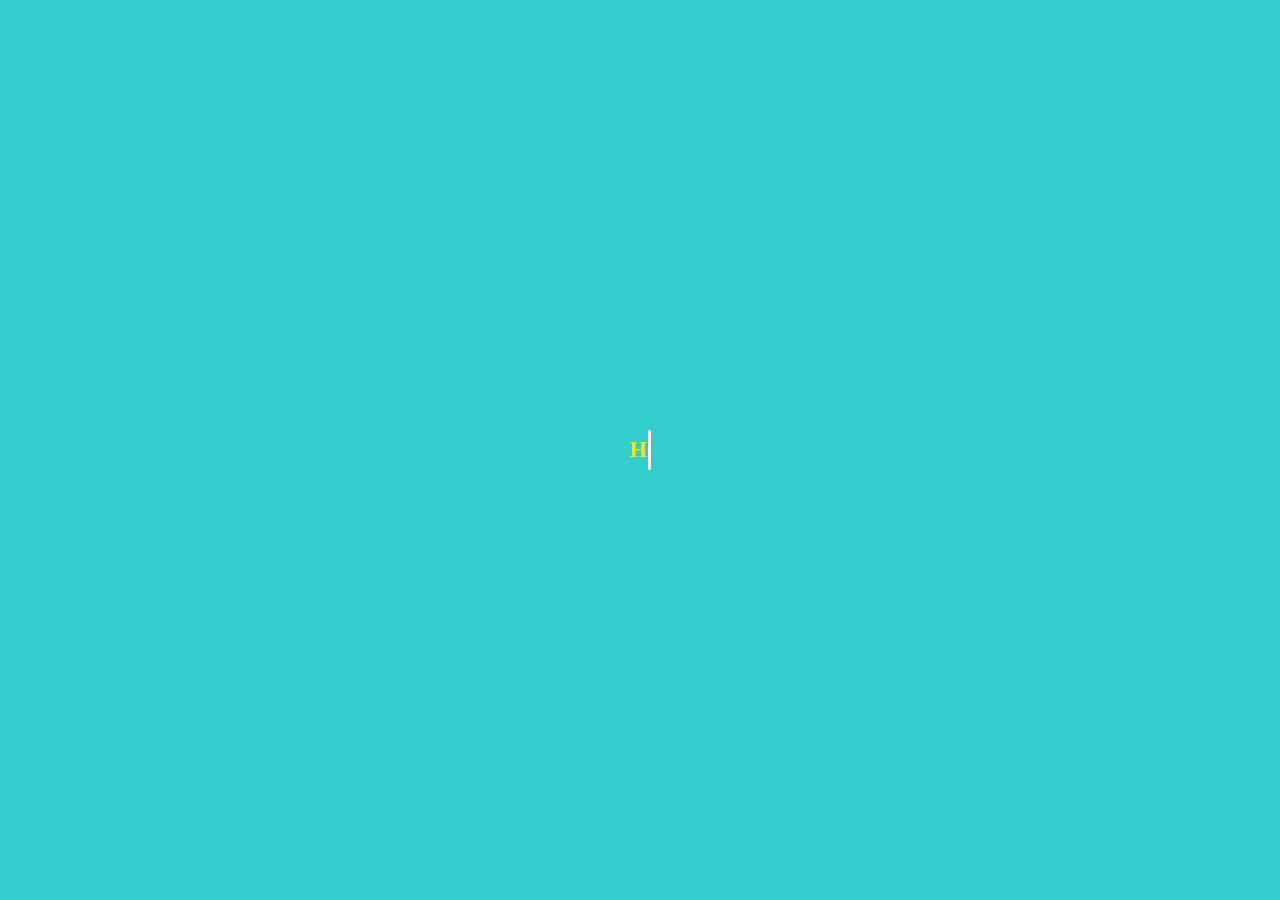
==== miss/index.html @ c56d8100 "good css animation" ====
<!DOCTYPE html>
<html lang="en">
<head>
    <meta charset="UTF-8">
    <meta http-equiv="X-UA-Compatible" content="IE=edge">
    <meta name="viewport" content="width=device-width, initial-scale=1.0">
    <title>Document</title>
    <link rel="stylesheet" href="style.css">
</head>
<body>
    <div class="container">
        <div class="div" id="text"></div>
        <span></span>
    </div>

     <div class="area" >
        <ul class="circles">
                <li></li>
                <li></li>
                <li></li>
                <li></li>
                <li></li>
                <li></li>
                <li></li>
                <li></li>
                <li></li>
                <li></li>
        </ul>
</div >

    <script>
        const prog = "HAPPY BIRTHDAY MISS YEN";
        const div = document.getElementById('text');
        let index = 1;
        setInterval(write,400);

        function write(){
            div.innerHTML = prog.slice(0,index);
            index++;
           
            if (index > prog.length) {
                index = 1;
            }
           
        }

    </script>
</body>
</html>
---- miss/style.css ----
*{
    padding: 0;
    margin: 0;
    box-sizing: border-box;
}

body{
    display: flex;
    justify-content: center;
    align-items: center;
    min-height: 100vh;
    font-family: quicksand;
    background: #33CCCC; /* Fallback */
    animation: color 9s infinite linear;
    text-align: center;
    padding: 2em;
}

.container{
    display: flex;
    justify-content: center;
    align-items: center;
    gap: 1px;
}
span{
    width: 3px;
    height: 40px;
    background-color: white;
    border-radius: 30px;
    animation: spancolor 9s infinite linear;
}
.div{
    font-size:1.4rem;
    color: #fce300;
    font-weight: 700;
    animation: textcolor 9s infinite linear;
}


@keyframes color {
    0%   { background: #33CCCC; }
    20%  { background: #33CC36; }
    40%  { background: #B8CC33; }
    60%  { background: #FCCA00; }
    80%  { background: #33CC36; }
    100% { background: #33CCCC; }
  }
@keyframes spancolor {
    0%   { background: #40cc33; }
    20%  { background: #ccbf33; }
    40%  { background: #334fcc; }
    60%  { background: #fc1500; }
    80%  { background: #cc3333; }
    100% { background: #cc33ba; }
  }


@keyframes textcolor {
    0%   { color: #b3d9b4; }
    20%  { color: #f5f5f5; }
    40%  { color: #3340cc; }
    60%  { color: #fc00ef; }
    80%  { color: #7033cc; }
    100% { color: #cc3333; }
  }
  
 



.circles{
    position: absolute;
    top: 0;
    left: 0;
    width: 100%;
    height: 100%;
    overflow: hidden;
}

.circles li{
    position: absolute;
    display: block;
    list-style: none;
    width: 20px;
    height: 20px;
    background: rgba(255, 255, 255, 0.2);
    animation: animate 25s linear infinite;
    bottom: -150px;
    
}

.circles li:nth-child(1){
    left: 25%;
    width: 80px;
    height: 80px;
    animation-delay: 0s;
}


.circles li:nth-child(2){
    left: 10%;
    width: 20px;
    height: 20px;
    animation-delay: 2s;
    animation-duration: 12s;
}

.circles li:nth-child(3){
    left: 70%;
    width: 20px;
    height: 20px;
    animation-delay: 4s;
}

.circles li:nth-child(4){
    left: 40%;
    width: 60px;
    height: 60px;
    animation-delay: 0s;
    animation-duration: 18s;
}

.circles li:nth-child(5){
    left: 65%;
    width: 20px;
    height: 20px;
    animation-delay: 0s;
}

.circles li:nth-child(6){
    left: 75%;
    width: 110px;
    height: 110px;
    animation-delay: 3s;
}

.circles li:nth-child(7){
    left: 35%;
    width: 150px;
    height: 150px;
    animation-delay: 7s;
}

.circles li:nth-child(8){
    left: 50%;
    width: 25px;
    height: 25px;
    animation-delay: 15s;
    animation-duration: 45s;
}

.circles li:nth-child(9){
    left: 20%;
    width: 15px;
    height: 15px;
    animation-delay: 2s;
    animation-duration: 35s;
}

.circles li:nth-child(10){
    left: 85%;
    width: 150px;
    height: 150px;
    animation-delay: 0s;
    animation-duration: 11s;
}



@keyframes animate {

    0%{
        transform: translateY(0) rotate(0deg);
        opacity: 1;
        border-radius: 0;
    }

    100%{
        transform: translateY(-1000px) rotate(720deg);
        opacity: 0;
        border-radius: 50%;
    }

}
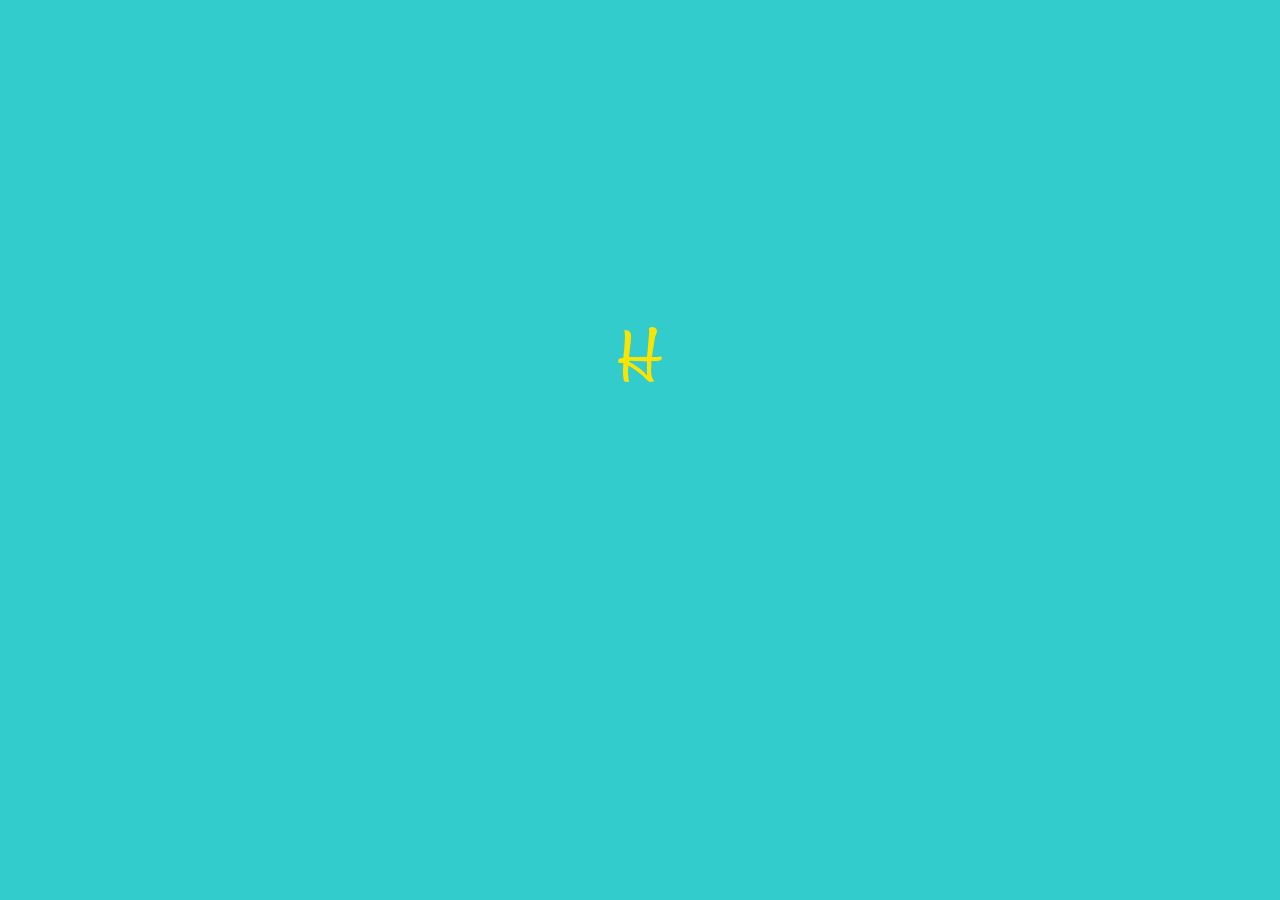
==== commit 813015f5: "missyen" ====
--- a/miss/index.html
+++ b/miss/index.html
@@ -1,49 +1,51 @@
 <!DOCTYPE html>
 <html lang="en">
+
 <head>
     <meta charset="UTF-8">
     <meta http-equiv="X-UA-Compatible" content="IE=edge">
     <meta name="viewport" content="width=device-width, initial-scale=1.0">
-    <title>Document</title>
+    <title>@MISS YEN</title>
     <link rel="stylesheet" href="style.css">
 </head>
+
 <body>
-    <div class="container">
-        <div class="div" id="text"></div>
-        <span></span>
+
+    <div class="div" id="text"> <span></span></div>
+
+
+    <div class="area">
+        <ul class="circles">
+            <li></li>
+            <li></li>
+            <li></li>
+            <li></li>
+            <li></li>
+            <li></li>
+            <li></li>
+            <li></li>
+            <li></li>
+            <li></li>
+        </ul>
     </div>
-
-     <div class="area" >
-        <ul class="circles">
-                <li></li>
-                <li></li>
-                <li></li>
-                <li></li>
-                <li></li>
-                <li></li>
-                <li></li>
-                <li></li>
-                <li></li>
-                <li></li>
-        </ul>
-</div >
 
     <script>
         const prog = "HAPPY BIRTHDAY MISS YEN";
         const div = document.getElementById('text');
         let index = 1;
-        setInterval(write,400);
+        setInterval(write, 400);
 
-        function write(){
-            div.innerHTML = prog.slice(0,index);
+        function write() {
+            div.textContent = prog.slice(0, index);
             index++;
-           
+
             if (index > prog.length) {
                 index = 1;
             }
-           
+
         }
 
     </script>
 </body>
+
 </html>--- a/miss/style.css
+++ b/miss/style.css
@@ -4,38 +4,43 @@
     box-sizing: border-box;
 }
 
+@font-face {
+    font-family: myfont;
+    src: url('HoneyScript-SemiBold.ttf');
+}
 body{
     display: flex;
     justify-content: center;
     align-items: center;
-    min-height: 100vh;
-    font-family: quicksand;
+    min-height: 80vh;
+    font-family: myfont;
     background: #33CCCC; /* Fallback */
     animation: color 9s infinite linear;
     text-align: center;
     padding: 2em;
 }
 
-.container{
+/* .container{
     display: flex;
     justify-content: center;
     align-items: center;
     gap: 1px;
+} */
+
+.div{
+    font-size:5rem;
+    text-transform: capitalize;
+    color: #fce300;
+    font-weight: 700;
+    animation: textcolor 9s infinite linear;
 }
 span{
-    width: 3px;
-    height: 40px;
+    width: 10px;
+    height: 70px;
     background-color: white;
     border-radius: 30px;
     animation: spancolor 9s infinite linear;
 }
-.div{
-    font-size:1.4rem;
-    color: #fce300;
-    font-weight: 700;
-    animation: textcolor 9s infinite linear;
-}
-
 
 @keyframes color {
     0%   { background: #33CCCC; }
@@ -56,12 +61,12 @@
 
 
 @keyframes textcolor {
-    0%   { color: #b3d9b4; }
-    20%  { color: #f5f5f5; }
-    40%  { color: #3340cc; }
+    0%   { color: #d9dc22; }
+    20%  { color: #127f93; }
+    40%  { color: #3387cc; }
     60%  { color: #fc00ef; }
-    80%  { color: #7033cc; }
-    100% { color: #cc3333; }
+    80%  { color: #c45db9; }
+    100% { color: #e8eb37; }
   }
   
  
